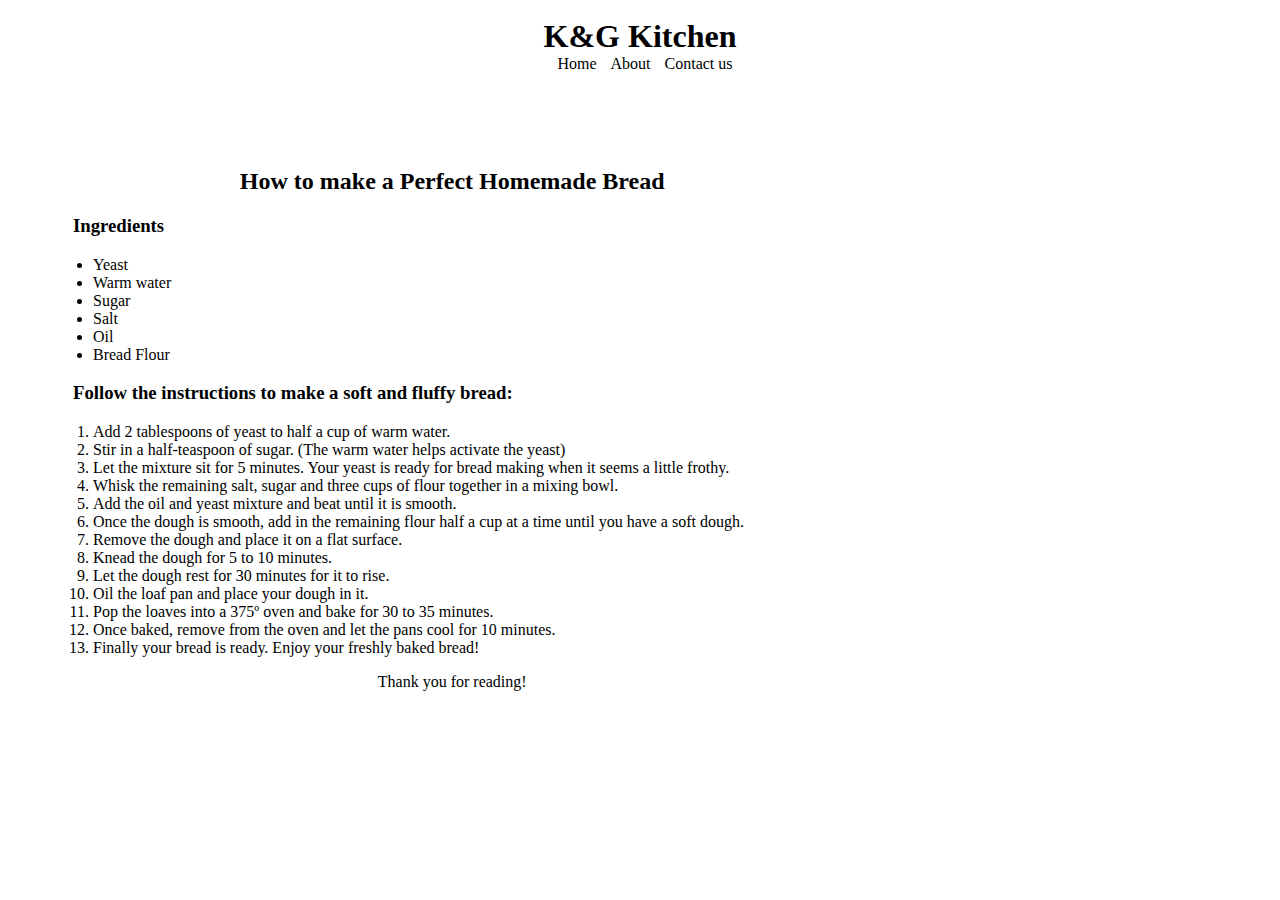
==== landing page/index.html @ d2fdf8bf "Rename index.html to index.html" ====
<!DOCTYPE html>
<head>
<meta charset="UTF-8">
<meta name="viewport" content="width=device-width, initial-scale=1.0">
<title>How to make a Perfect Homemade Bread</title>
<link rel="stylesheet" href="style.css">
</head>
<body>
<header>
<h1>K&G Kitchen</h1>
  <nav>
    <ul>
      <li><a href="#">Home</a></li>
      <li><a href="#">About</a></li>
      <li><a href="#">Contact us</a></li>
    </ul>
  </nav>
</header>

  <section>
    <h2 class="center">How to make a Perfect Homemade Bread</h2>
    <h3>Ingredients</h3>
    <ul>
      <li>Yeast</li>
      <li>Warm water</li>
      <li>Sugar</li>
      <li>Salt</li>
      <li>Oil</li>
      <li>Bread Flour</li>
    </ul>

    <h3>Follow the instructions to make a soft and fluffy bread:</h3>
    <ol>
      <li>Add 2 tablespoons of yeast to half a cup of warm water.</li>
     	<li>Stir in a half-teaspoon of sugar. (The warm water helps activate the yeast)</li>
	    <li>Let the mixture sit for 5 minutes. Your yeast is ready for bread making when it seems a little frothy.</li>
      <li>Whisk the remaining salt, sugar and three cups of flour together in a mixing bowl.</li>
    	<li>Add the oil and yeast mixture and beat until it is smooth.</li>
    	<li>Once the dough is smooth, add in the remaining flour half a cup at a time until you have a soft dough. </li>
    	<li>Remove the dough and place it on a flat surface.</li>
    	<li>Knead the dough for 5 to 10 minutes.</li>
    	<li>Let the dough rest for 30 minutes for it to rise.</li>
	    <li>Oil the loaf pan and place your dough in it.</li>
	    <li>Pop the loaves into a 375º oven and bake for 30 to 35 minutes.</li>
	    <li>Once baked, remove from the oven and let the pans cool for 10 minutes.</li>
    	<li>Finally your bread is ready. Enjoy your freshly baked bread! </li>
    </ol>

    <p>Thank you for reading!</p>
  </section>
</body>
</html>
---- landing page/style.css ----
body {
  background-image: url("background.jpg");
  background-size: cover;
  background-repeat: no-repeat;
}

header {
  background-color: rgba(255, 255, 255, 0.9);
  padding: 10px;
  display: flex;
  align-items: center;
  justify-content: center;
  text-align: center;
  flex-direction: column;
}

h1 {
  margin: 0;
}

nav ul {
  list-style-type: none;
  margin: 0;
  padding: 0;
}

nav ul li {
  display: inline-block;
  margin-left: 10px;
}

nav ul li a {
  text-decoration: none;
  color: black;
}

section {
  background-color: rgba(255, 255, 255, 0.8);
  padding: 35px;
  margin: 30px;
  width: 60%;
  float: left;
}

h2.center {
  text-align: center;
}

ul, ol {
  padding-left: 20px;
}

p {
  text-align: center;
}
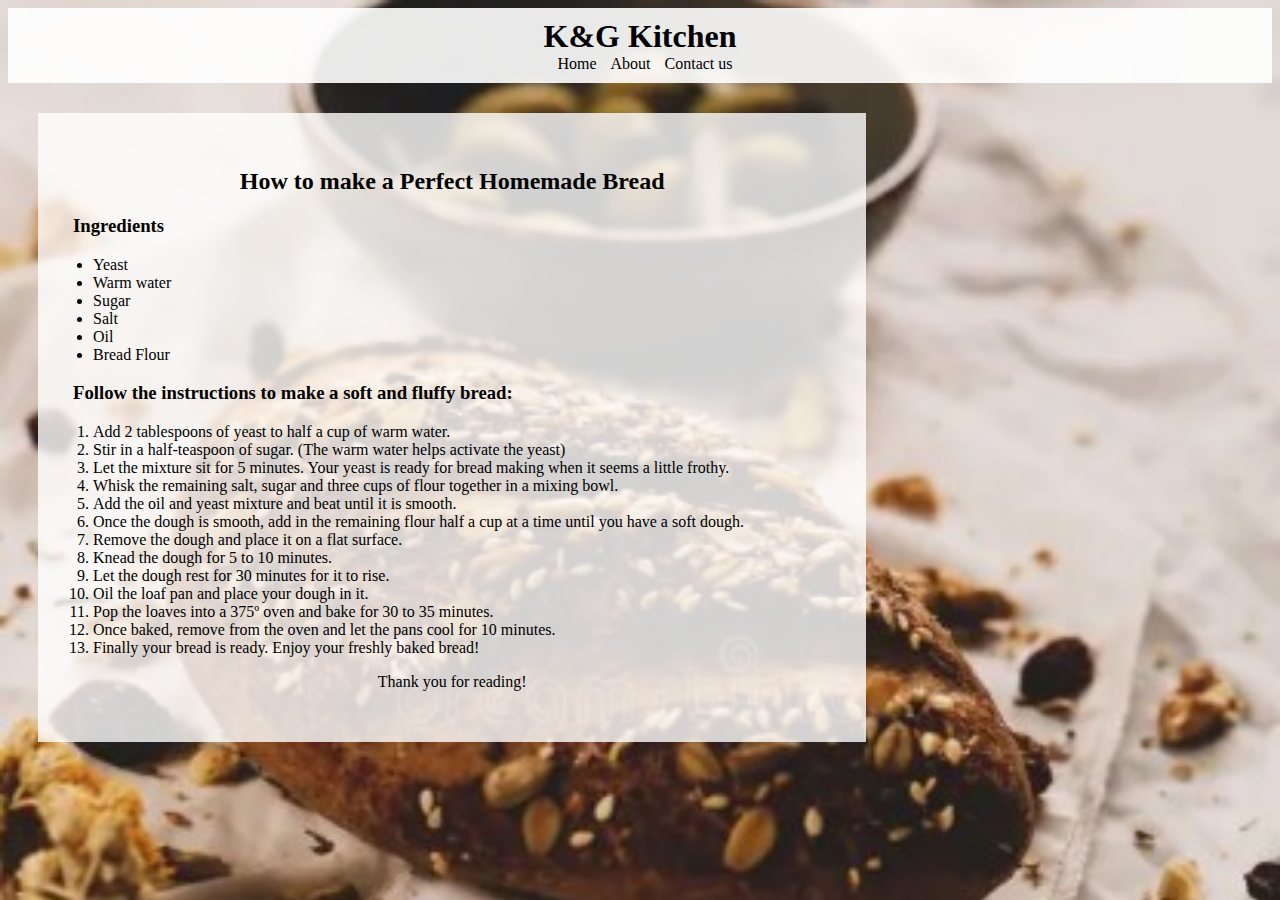
==== commit 189da286: "Create index.html" ====
--- a/landing page/index.html
+++ b/landing page/index.html
@@ -1,52 +1,52 @@
-<!DOCTYPE html>
-<head>
-<meta charset="UTF-8">
-<meta name="viewport" content="width=device-width, initial-scale=1.0">
-<title>How to make a Perfect Homemade Bread</title>
-<link rel="stylesheet" href="style.css">
-</head>
-<body>
-<header>
-<h1>K&G Kitchen</h1>
-  <nav>
-    <ul>
-      <li><a href="#">Home</a></li>
-      <li><a href="#">About</a></li>
-      <li><a href="#">Contact us</a></li>
-    </ul>
-  </nav>
-</header>
-
-  <section>
-    <h2 class="center">How to make a Perfect Homemade Bread</h2>
-    <h3>Ingredients</h3>
-    <ul>
-      <li>Yeast</li>
-      <li>Warm water</li>
-      <li>Sugar</li>
-      <li>Salt</li>
-      <li>Oil</li>
-      <li>Bread Flour</li>
-    </ul>
-
-    <h3>Follow the instructions to make a soft and fluffy bread:</h3>
-    <ol>
-      <li>Add 2 tablespoons of yeast to half a cup of warm water.</li>
-     	<li>Stir in a half-teaspoon of sugar. (The warm water helps activate the yeast)</li>
-	    <li>Let the mixture sit for 5 minutes. Your yeast is ready for bread making when it seems a little frothy.</li>
-      <li>Whisk the remaining salt, sugar and three cups of flour together in a mixing bowl.</li>
-    	<li>Add the oil and yeast mixture and beat until it is smooth.</li>
-    	<li>Once the dough is smooth, add in the remaining flour half a cup at a time until you have a soft dough. </li>
-    	<li>Remove the dough and place it on a flat surface.</li>
-    	<li>Knead the dough for 5 to 10 minutes.</li>
-    	<li>Let the dough rest for 30 minutes for it to rise.</li>
-	    <li>Oil the loaf pan and place your dough in it.</li>
-	    <li>Pop the loaves into a 375º oven and bake for 30 to 35 minutes.</li>
-	    <li>Once baked, remove from the oven and let the pans cool for 10 minutes.</li>
-    	<li>Finally your bread is ready. Enjoy your freshly baked bread! </li>
-    </ol>
-
-    <p>Thank you for reading!</p>
-  </section>
-</body>
-</html>
+<!DOCTYPE html>
+<head>
+  <meta charset="UTF-8">
+  <meta name="viewport" content="width=device-width, initial-scale=1.0">
+  <title>How to make a Perfect Homemade Bread</title>
+  <link rel="stylesheet" href="style.css">
+</head>
+<body>
+  <header>
+    <h1>K&G Kitchen</h1>
+    <nav>
+      <ul>
+        <li><a href="#">Home</a></li>
+        <li><a href="#">About</a></li>
+        <li><a href="#">Contact us</a></li>
+      </ul>
+    </nav>
+  </header>
+
+  <section>
+    <h2 class="center">How to make a Perfect Homemade Bread</h2>
+    <h3>Ingredients</h3>
+    <ul>
+      <li>Yeast</li>
+      <li>Warm water</li>
+      <li>Sugar</li>
+      <li>Salt</li>
+      <li>Oil</li>
+      <li>Bread Flour</li>
+    </ul>
+
+    <h3>Follow the instructions to make a soft and fluffy bread:</h3>
+    <ol>
+      	<li>Add 2 tablespoons of yeast to half a cup of warm water.</li>
+     	<li>Stir in a half-teaspoon of sugar. (The warm water helps activate the yeast)</li>
+		<li>Let the mixture sit for 5 minutes. Your yeast is ready for bread making when it seems a little frothy.</li>
+      	<li>Whisk the remaining salt, sugar and three cups of flour together in a mixing bowl.</li>
+		<li>Add the oil and yeast mixture and beat until it is smooth.</li>
+		<li>Once the dough is smooth, add in the remaining flour half a cup at a time until you have a soft dough. </li>
+		<li>Remove the dough and place it on a flat surface.</li>
+		<li>Knead the dough for 5 to 10 minutes.</li>
+		<li>Let the dough rest for 30 minutes for it to rise.</li>
+		<li>Oil the loaf pan and place your dough in it.</li>
+		<li>Pop the loaves into a 375º oven and bake for 30 to 35 minutes.</li>
+		<li>Once baked, remove from the oven and let the pans cool for 10 minutes.</li>
+		<li>Finally your bread is ready. Enjoy your freshly baked bread! </li>
+    </ol>
+
+    <p>Thank you for reading!</p>
+  </section>
+</body>
+</html>